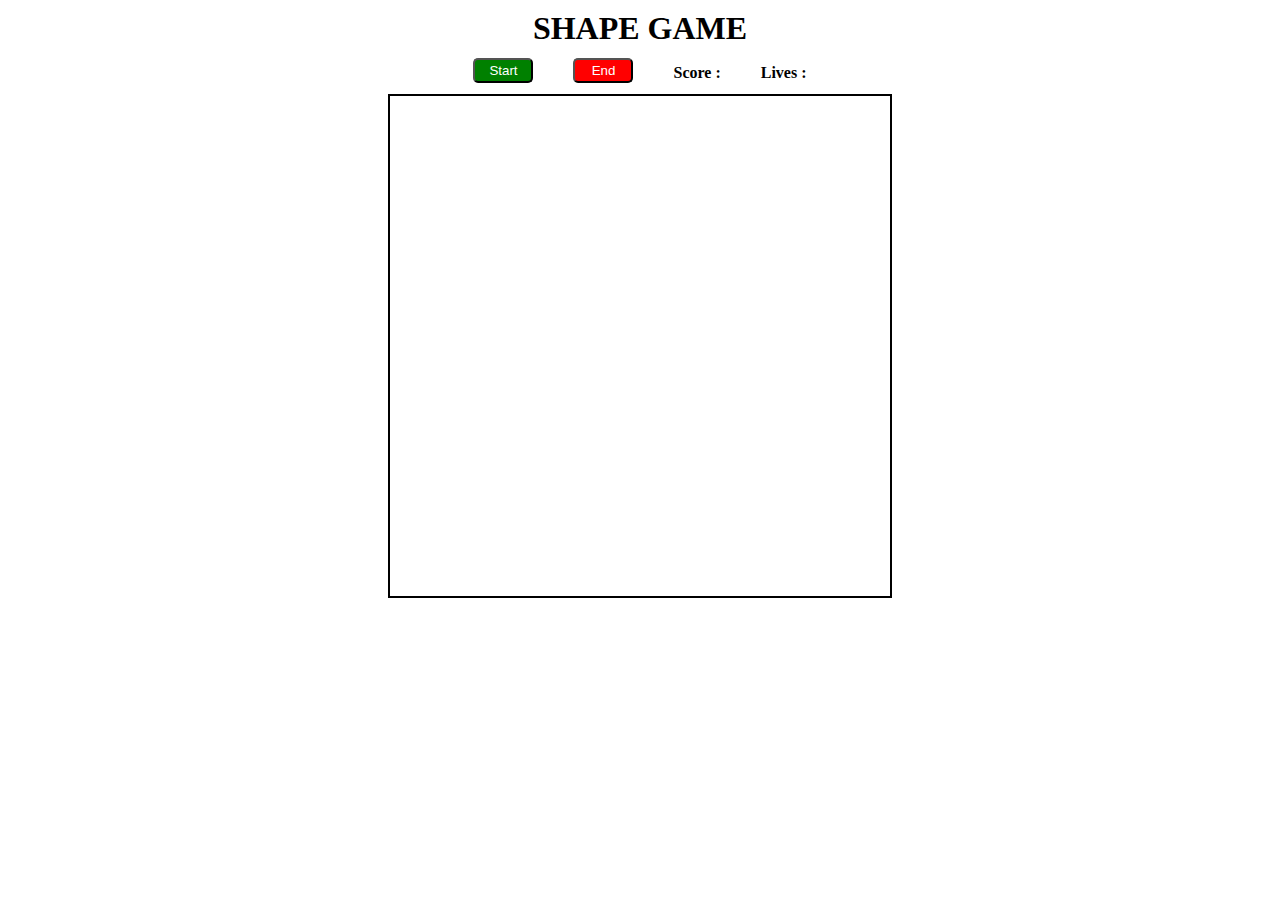
==== ball.html @ 670d175f "first commit" ====
<!DOCTYPE html>
<html lang="en">
<head>
    <meta charset="UTF-8">
    <meta http-equiv="X-UA-Compatible" content="IE=edge">
    <meta name="viewport" content="width=device-width, initial-scale=1.0">
    <title>SHAPE GAME</title>
    <style>
        *{
            margin: 0;
        }
        .wrapper{
            display: flex;
            flex-direction: column;
            justify-content: center;
            align-items: center;
        }
        h1{
            margin: 10px auto;
        }
        .controls{
            display: flex;
            justify-content: space-around;
            margin-bottom: 10px;
        }
        .controls > *{
            margin: auto 20px;
        }
        button{
            width: 60px;
            padding: 3px 0;
            border-radius: 5px;

        }
        #start{
            background-color: green;
            color: white;
        }
        #stop{
            background-color: red;
            color: white;
        }
       #scoretxt,#livestxt{
        font-size: x-large;
        font-weight: bolder;
       }
    </style>
</head>
<body>
    <div class="wrapper">
        <h1>SHAPE GAME</h1>
        <div class="controls">
            <button id="start" onclick="restartGame()">Start</button>
            <button id="stop" onclick="endGame(0)">End</button>
            <span id="space">
            <span><b>Score : </b>  </span> 
            <span id="scoretxt"></span>
            </span>
            <span id="space">
            <span><b>Lives : </b>  </span> 
            <span id="livestxt"></span>
        </span>
        </div>
<canvas style="width:500px ;height:500px; border:2px solid">
</canvas>

    </div>
    


<script src="ball.js"></script>
</body>
</html>
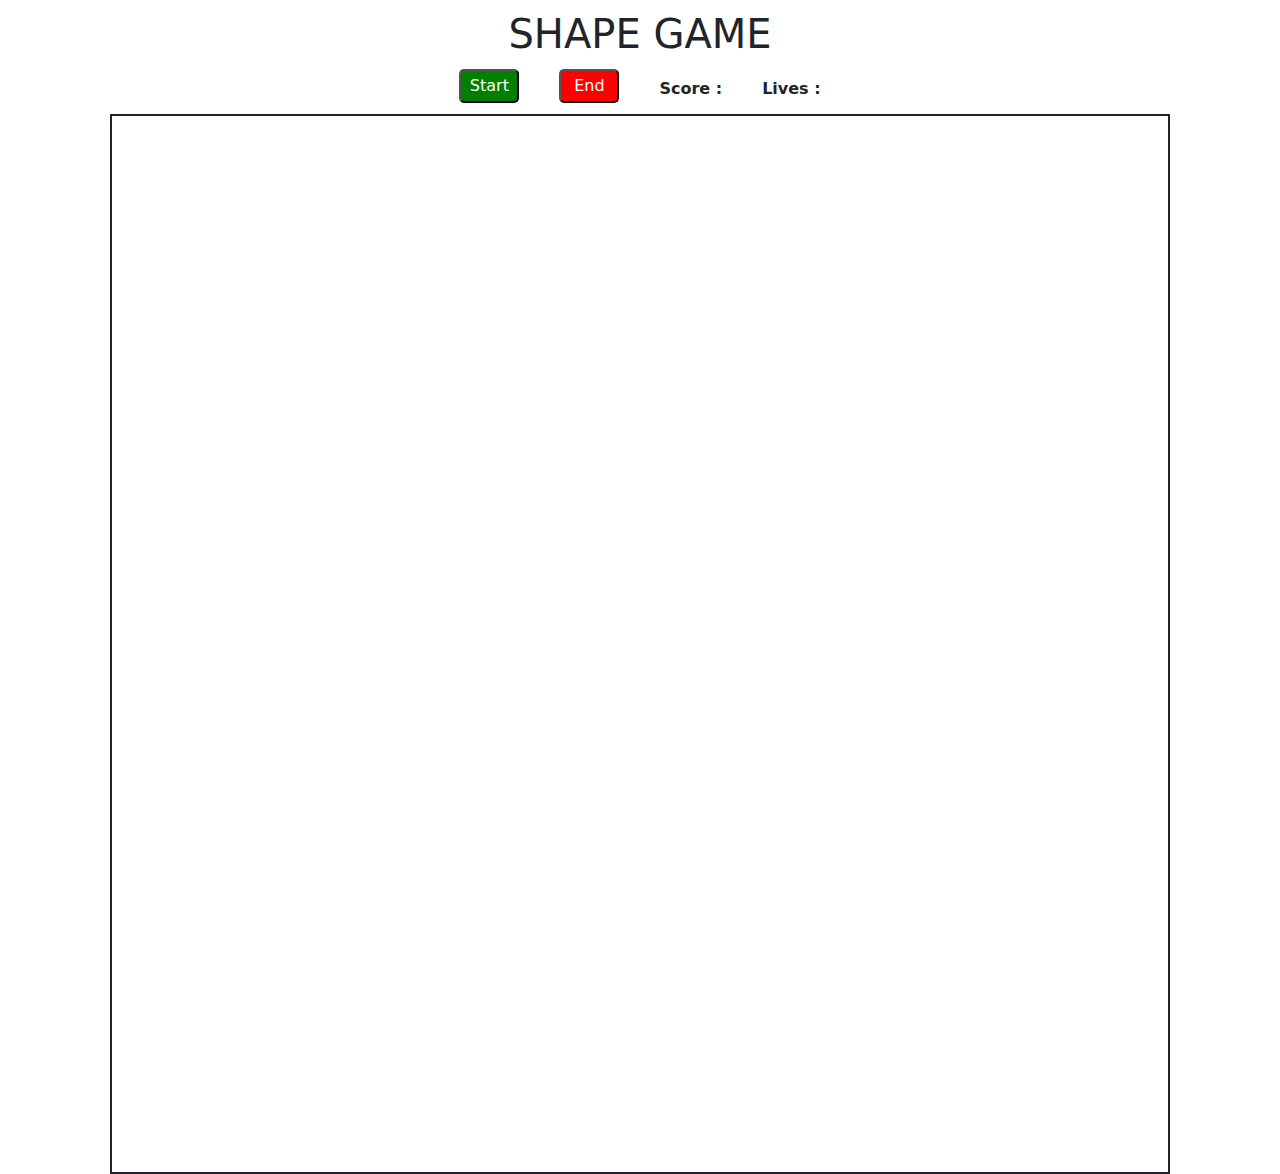
==== commit e01cf060: "added bootstrap" ====
--- a/ball.html
+++ b/ball.html
@@ -5,9 +5,14 @@
     <meta http-equiv="X-UA-Compatible" content="IE=edge">
     <meta name="viewport" content="width=device-width, initial-scale=1.0">
     <title>SHAPE GAME</title>
+    <link rel="stylesheet" href="styles/bootstrap.min.css">
     <style>
         *{
             margin: 0;
+        }
+        body{
+            width:100vw;
+            height: 100vh;
         }
         .wrapper{
             display: flex;
@@ -47,6 +52,7 @@
     </style>
 </head>
 <body>
+    <div class="container">
     <div class="wrapper">
         <h1>SHAPE GAME</h1>
         <div class="controls">
@@ -61,12 +67,12 @@
             <span id="livestxt"></span>
         </span>
         </div>
-<canvas style="width:500px ;height:500px; border:2px solid">
+<canvas style="width:95% ;height:auto; border:2px solid">
 </canvas>
 
     </div>
     
-
+</div>
 
 <script src="ball.js"></script>
 </body>
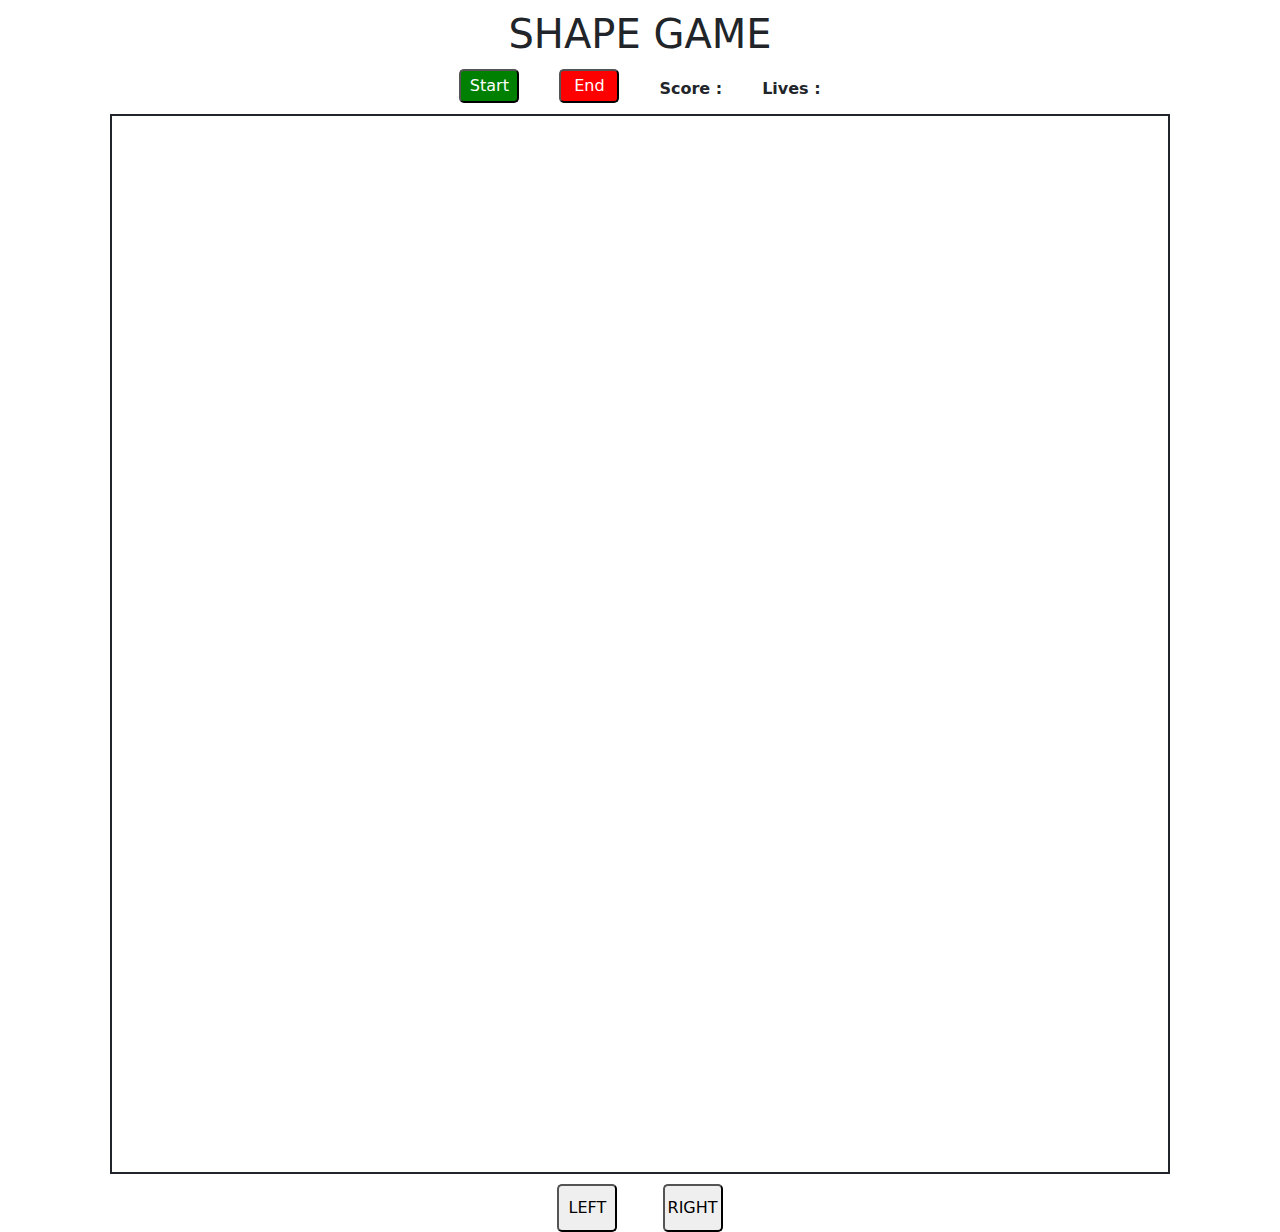
==== commit bec77529: "updated player control button" ====
--- a/ball.html
+++ b/ball.html
@@ -49,6 +49,13 @@
         font-size: x-large;
         font-weight: bolder;
        }
+       .joystick{
+        margin-top: 10px;
+       }
+       #left, #right{
+        margin: 0 20px;
+        padding: 10px 0;
+       }
     </style>
 </head>
 <body>
@@ -69,7 +76,10 @@
         </div>
 <canvas style="width:95% ;height:auto; border:2px solid">
 </canvas>
-
+<div class="joystick">
+    <button id="left">LEFT</button>
+    <button id="right">RIGHT</button>
+</div>
     </div>
     
 </div>
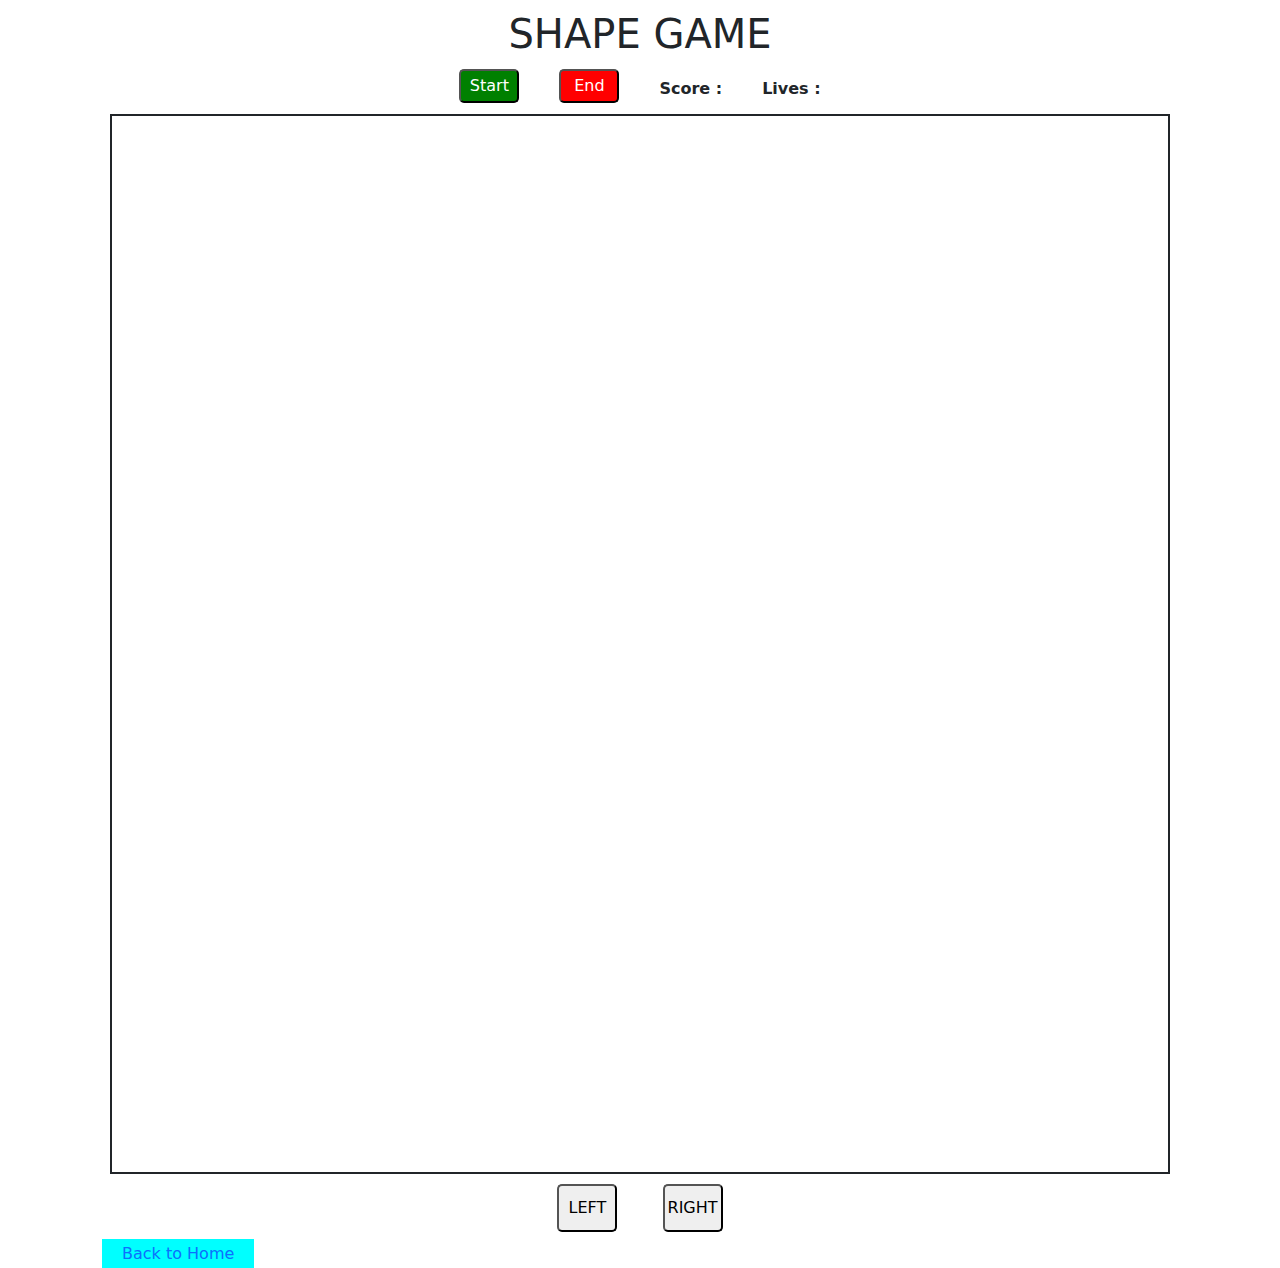
==== commit 1cf7f6f6: "updated" ====
--- a/ball.html
+++ b/ball.html
@@ -56,6 +56,17 @@
         margin: 0 20px;
         padding: 10px 0;
        }
+       .ref{
+        text-align: left;
+        margin-top: 10px;
+        width: 100%;
+       }
+       a{
+        text-decoration: none;
+        background-color: aqua;
+        padding: 5px 20px;
+        margin-left: 20px;
+       }
     </style>
 </head>
 <body>
@@ -80,6 +91,9 @@
     <button id="left">LEFT</button>
     <button id="right">RIGHT</button>
 </div>
+<div class="ref">
+    <a href="index.html"> Back to Home</a>
+</div>
     </div>
     
 </div>
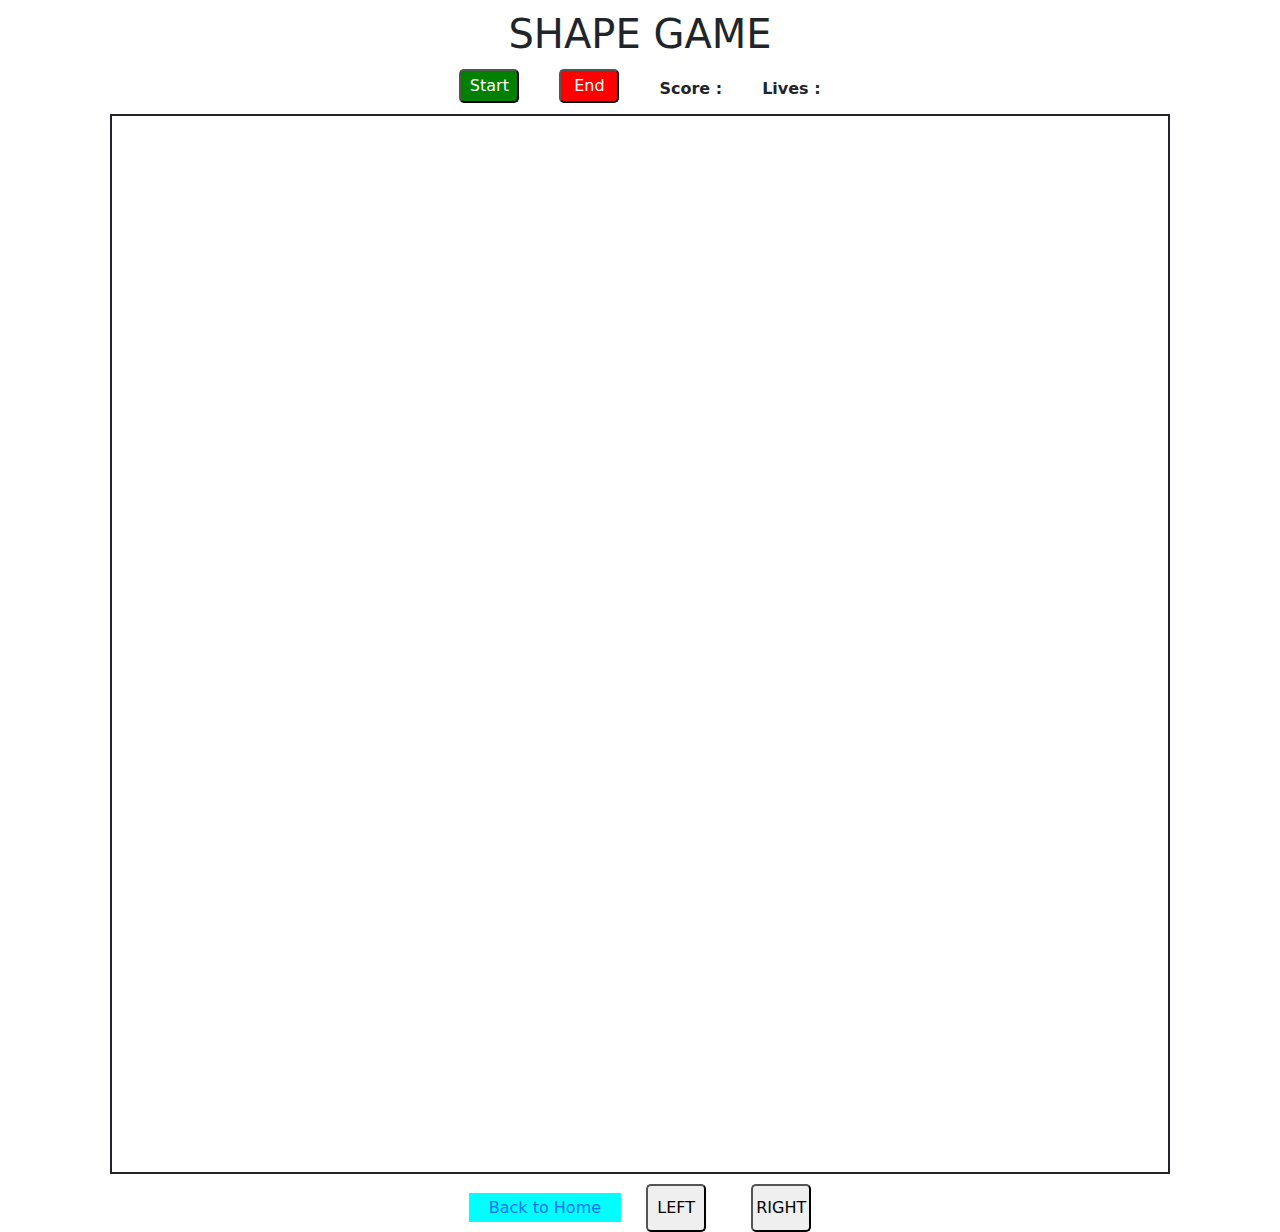
==== commit 42875a16: "updated" ====
--- a/ball.html
+++ b/ball.html
@@ -1,103 +1,101 @@
 <!DOCTYPE html>
 <html lang="en">
-<head>
-    <meta charset="UTF-8">
-    <meta http-equiv="X-UA-Compatible" content="IE=edge">
-    <meta name="viewport" content="width=device-width, initial-scale=1.0">
+  <head>
+    <meta charset="UTF-8" />
+    <meta http-equiv="X-UA-Compatible" content="IE=edge" />
+    <meta name="viewport" content="width=device-width, initial-scale=1.0" />
     <title>SHAPE GAME</title>
-    <link rel="stylesheet" href="styles/bootstrap.min.css">
+    <link rel="stylesheet" href="styles/bootstrap.min.css" />
     <style>
-        *{
-            margin: 0;
-        }
-        body{
-            width:100vw;
-            height: 100vh;
-        }
-        .wrapper{
-            display: flex;
-            flex-direction: column;
-            justify-content: center;
-            align-items: center;
-        }
-        h1{
-            margin: 10px auto;
-        }
-        .controls{
-            display: flex;
-            justify-content: space-around;
-            margin-bottom: 10px;
-        }
-        .controls > *{
-            margin: auto 20px;
-        }
-        button{
-            width: 60px;
-            padding: 3px 0;
-            border-radius: 5px;
-
-        }
-        #start{
-            background-color: green;
-            color: white;
-        }
-        #stop{
-            background-color: red;
-            color: white;
-        }
-       #scoretxt,#livestxt{
+      * {
+        margin: 0;
+      }
+      body {
+        width: 100vw;
+        height: 100vh;
+      }
+      .wrapper {
+        display: flex;
+        flex-direction: column;
+        justify-content: center;
+        align-items: center;
+      }
+      h1 {
+        margin: 10px auto;
+      }
+      .controls {
+        display: flex;
+        justify-content: space-around;
+        margin-bottom: 10px;
+      }
+      .controls > * {
+        margin: auto 20px;
+      }
+      button {
+        width: 60px;
+        padding: 3px 0;
+        border-radius: 5px;
+      }
+      #start {
+        background-color: green;
+        color: white;
+      }
+      #stop {
+        background-color: red;
+        color: white;
+      }
+      #scoretxt,
+      #livestxt {
         font-size: x-large;
         font-weight: bolder;
-       }
-       .joystick{
+      }
+      .joystick {
         margin-top: 10px;
-       }
-       #left, #right{
+      }
+      #left,
+      #right {
         margin: 0 20px;
         padding: 10px 0;
-       }
-       .ref{
+      }
+      .ref {
         text-align: left;
         margin-top: 10px;
         width: 100%;
-       }
-       a{
+      }
+      a {
         text-decoration: none;
         background-color: aqua;
         padding: 5px 20px;
         margin-left: 20px;
-       }
+      }
     </style>
-</head>
-<body>
+  </head>
+  <body>
     <div class="container">
-    <div class="wrapper">
+      <div class="wrapper">
         <h1>SHAPE GAME</h1>
         <div class="controls">
-            <button id="start" onclick="restartGame()">Start</button>
-            <button id="stop" onclick="endGame(0)">End</button>
-            <span id="space">
-            <span><b>Score : </b>  </span> 
+          <button id="start" onclick="restartGame()">Start</button>
+          <button id="stop" onclick="endGame(0)">End</button>
+          <span id="space">
+            <span><b>Score : </b> </span>
             <span id="scoretxt"></span>
-            </span>
-            <span id="space">
-            <span><b>Lives : </b>  </span> 
+          </span>
+          <span id="space">
+            <span><b>Lives : </b> </span>
             <span id="livestxt"></span>
-        </span>
+          </span>
         </div>
-<canvas style="width:95% ;height:auto; border:2px solid">
-</canvas>
-<div class="joystick">
-    <button id="left">LEFT</button>
-    <button id="right">RIGHT</button>
-</div>
-<div class="ref">
-    <a href="index.html"> Back to Home</a>
-</div>
+        <canvas style="width: 95%; height: auto; border: 2px solid"> </canvas>
+        <div class="joystick">
+          <a href="index.html"> Back to Home</a>
+
+          <button id="left">LEFT</button>
+          <button id="right">RIGHT</button>
+        </div>
+      </div>
     </div>
-    
-</div>
 
-<script src="ball.js"></script>
-</body>
-</html>+    <script src="ball.js"></script>
+  </body>
+</html>
